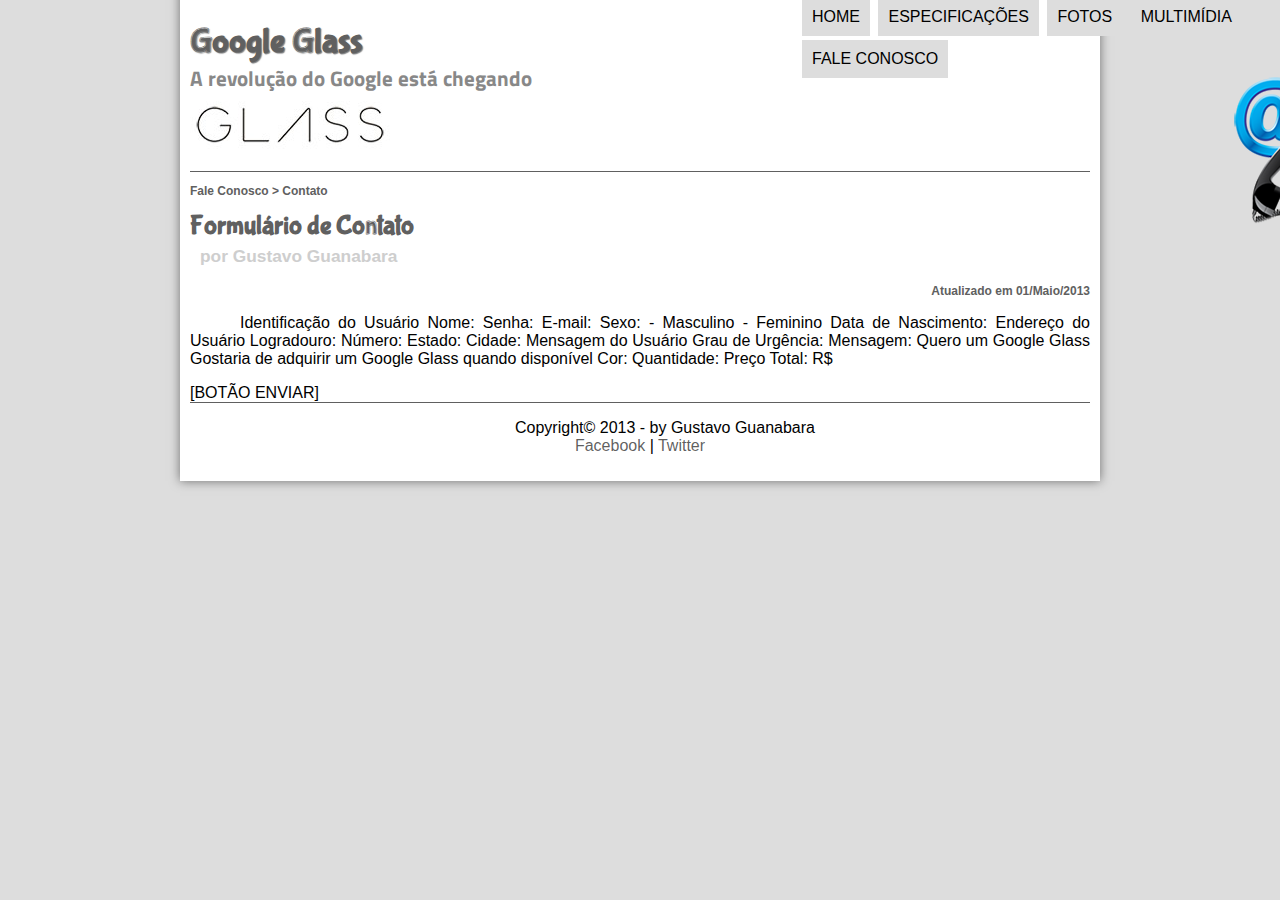
==== projeto-glass-html5/fale-conosco.html @ 700832e9 "Troquei as pastas k" ====
<!DOCTYPE html>
<html lang="pt-br">
<head>
    <meta charset="UTF-8">
    <title>Fale Conosco</title>
    <link rel="stylesheet" type="text/css" href="_css/estilo.css">
</head>
<script language="javascript" src="_javascript/funcoes.js"></script>
<body>
<div id="interface">
    <header id="cabecalho">
        <hgroup>
            <h1>Google Glass</h1>
            <h2>A revolução do Google está chegando</h2>
        </hgroup>

        <img id="icone" src="_imagens/contato.png">

        <nav id="menu">
            <h1>Menu Principal</h1>
            <ul type>
                <li onmouseover="mudaFoto('_imagens/home.png')" onmouseout="mudaFoto('_imagens/contato.png')"><a href="index.html">Home</a></li>
                <li onmouseover="mudaFoto('_imagens/especificacoes.png')" onmouseout="mudaFoto('_imagens/contato.png')"><a href="specs.html">Especificações</a></li>
                <li onmouseover="mudaFoto('_imagens/fotos.png')" onmouseout="mudaFoto('_imagens/contato.png')"><a href="fotos.html">Fotos</a></li>
                <li onmouseover="mudaFoto('_imagens/multimidia.png')" onmouseout="mudaFoto('_imagens/contato.png')"><a href="multimidia.html">Multimídia</a></li>
                <li onmouseover="mudaFoto('_imagens/contato.png')" onmouseout="mudaFoto('_imagens/contato.png')"><a href="fale-conosco.html">Fale conosco</a></li>
            </ul>
        </nav>   
    </header>

    <section id="corpo-full">
        <article id="noticia-principal">
            <header id="cabecalho-artigo">
                <hgroup>
                    <h3>Fale Conosco > Contato</h3>
                    <h1>Formulário de Contato</h1>
                    <h2>por Gustavo Guanabara</h2>
                    <h3 class="direita">Atualizado em 01/Maio/2013</h3>
                </hgroup>
            </header>
            
    <p>Identificação do Usuário
        Nome:
        Senha:
        E-mail:
        Sexo:
            - Masculino
            - Feminino
        Data de Nascimento:

    Endereço do Usuário
        Logradouro:
        Número:
        Estado:
        Cidade:

    Mensagem do Usuário
        Grau de Urgência:
        Mensagem:

    Quero um Google Glass
        Gostaria de adquirir um Google Glass quando disponível
        Cor:
        Quantidade:
        Preço Total: R$</p>


[BOTÃO ENVIAR]

        </article>
    </section>

    <footer id="rodape">
        <p>Copyright&copy; 2013 - by Gustavo Guanabara<br>
        <a href="https://facebook.com/cursosemvideo" target=blank>Facebook</a> | <a href="https://twitter.com/cursosemvideo" target=blank>Twitter</a></p>
    </footer>
</div>
</body>
</html>
---- projeto-glass-html5/_css/estilo.css ----
@charset "utf-8";
@import url('https://fonts.googleapis.com/css2?family=Titillium+Web&display=swap');
@font-face {
    font-family: 'FonteLogo';
    src: url(../_fonts/bubblegum-sans-regular.otf);
}
body {
    font-family: arial, sans-serif;
    background-color: #dddddd;
    color: rgba(0, 0, 0, 1);
}

div#interface {
    width: 900px;
    background-color: #ffffff;
    margin: -20px auto 0px auto;
    box-shadow: 0px 0px 10px rgba(0, 0, 0, 0.5);
    padding: 10px;
}

header#cabecalho img#icone {
    position: absolute;
    left: 1230px;
    top: 70px;
}

header#cabecalho {
    border-bottom: 1px #606060 solid;
    height: 150px;
    background: url("../_imagens/glass-logo-peq.jpg") no-repeat 0px 80px;
}

header#cabecalho h1{
    font-family: 'FonteLogo', sans-serif;
    font-size: 26pt;
    color: #606060;
    text-shadow: 1px 1px 1px rgba(0, 0, 0, 0.5);
    padding: 0px;
    margin-bottom: 0px;
}

header#cabecalho h2{
    font-family: 'Titillium Web', sans-serif;
    color: #888888;
    font-size: 16pt;
    padding: 0px;
    margin-top: 0px;
}

p {
    text-align: justify;
    text-indent: 50px;
}

a {
    color: #000000a4;
    text-decoration: none;
}

a:hover {
    text-decoration: underline;
}

/* Formatação de imagens com legendas*/

figure.foto-legenda {
    position: relative;
    border: 8px solid white;
    box-shadow: 1px 1px 4px black;
}

figure.foto-legenda img{
    width: 100%;
    height: 100%
}

figure.foto-legenda figcaption {
    opacity: 0;
    position: absolute;
    top: 0px;
    background-color: rgba(0, 0, 0, 0.4);
    color: white;
    width: 100%;
    height: 100%;
    padding: 10px;
    box-sizing: border-box;
    transition: 1s;
}

figure.foto-legenda:hover figcaption{
    opacity: 1;
}

/*Formatação do menu*/

nav#menu {
    display: block;
}

nav#menu ul{
    list-style: none;
    text-transform: uppercase;
    position: absolute;
    top: -20px;
    left: 760px;
}

nav#menu li{
    display: inline-block;
    background-color: #dddddd;
    padding: 10px;
    margin: 2px;
    transition: background-color 1s;
}

nav#menu li:hover {
    background-color: #606060;
}

nav#menu h1{
    display: none;
}

nav#menu a {
    color: #000000;
    text-decoration: none;
}

nav#menu a:hover{
    color: #ffffff;
    text-decoration: underline;
}

section#corpo {
    display: block;
    width: 500px;
    float: left;
    border-right: 1px solid #606060;
    padding-right: 15px;
}

article#noticia-principal h2 {
    font-size: 13pt;
    color: #606060;
    background-color: #dddddd;
    padding: 5px 0px 5px 10px;
    margin: 10px 0px 10px 0px;
}

header#cabecalho-artigo h1 {
    font-family: 'FonteLogo', 'sans-serif';
    font-size: 20pt;
    color: #606060;
    margin-bottom: 0px;
    margin-top: 0px;
}

.direita {
    text-align: right;
}

header#cabecalho-artigo h2 {
    font-size: 13pt;
    color: #cecece;
    background-color: #ffffff;
    margin: 0px;
}

header#cabecalho-artigo h3 {
    font-size: 12px;
    color: #606060;
}

table#tabelaspec {
    border: 1px solid #606060;
    border-spacing: 0px;
    margin-left: auto;
    margin-right: auto;
}

table#tabelaspec td {
    border: 1px solid #606060;
    padding: 10px;
    text-align: center;
    vertical-align: middle;
}

table#tabelaspec td.ce {
    color: #ffffff; 
    background-color: #606060;
    vertical-align: top;
    font-weight: bold;
}

table#tabelaspec td.cd {
    background-color: #cecece;
}

table#tabelaspec caption{
    color: #888888;
    font-size: 13pt;
    font-weight: bolder;
}

table#tabelaspec caption span {
    display: block;
    float: right;
    color: #000000;
    font-size: 8pt;
    margin-top: 10px;
}

aside#lateral {
    display: block;
    width: 350px;
    float: right;
    background-color: #dddddd;
    padding: 10px;
    margin-top: 10px;
    box-shadow: 2px 2px 2px rgba(0, 0, 0, 0.5);
}

aside#lateral h1 {
    font-family: 'FonteLogo', sans-serif;
    font-size: 20pt;
    color: #606060;
}

aside#lateral h2 {
    background-color: #606060;
    font-size: 13pt;
    color: #ffffff;
    padding: 5px;
}

footer#rodape {
    clear: both;
    border-top: 1px solid #606060;
}

footer#rodape p {
    text-align: center;
}
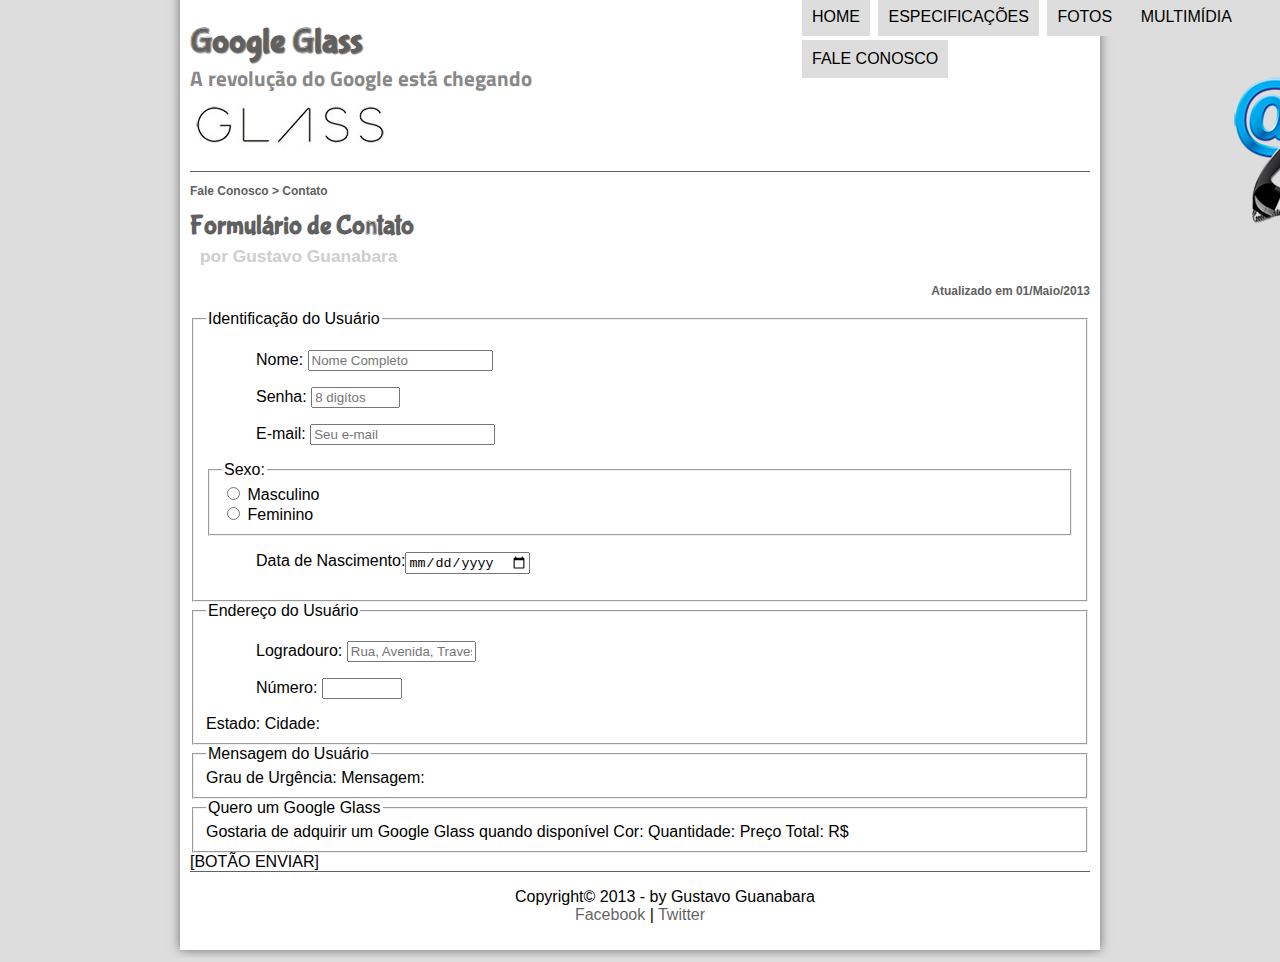
==== commit e54f0ff6: "parte 1 da parte de formulário" ====
--- a/projeto-glass-html5/fale-conosco.html
+++ b/projeto-glass-html5/fale-conosco.html
@@ -4,76 +4,82 @@
     <meta charset="UTF-8">
     <title>Fale Conosco</title>
     <link rel="stylesheet" type="text/css" href="_css/estilo.css">
+    <link rel="stylesheet" type="text/css" href="_css/form.css">
 </head>
 <script language="javascript" src="_javascript/funcoes.js"></script>
 <body>
-<div id="interface">
-    <header id="cabecalho">
-        <hgroup>
-            <h1>Google Glass</h1>
-            <h2>A revolução do Google está chegando</h2>
-        </hgroup>
+    <div id="interface">
+        <header id="cabecalho">
+            <hgroup>
+                <h1>Google Glass</h1>
+                <h2>A revolução do Google está chegando</h2>
+            </hgroup>
 
-        <img id="icone" src="_imagens/contato.png">
+            <img id="icone" src="_imagens/contato.png">
 
-        <nav id="menu">
-            <h1>Menu Principal</h1>
-            <ul type>
-                <li onmouseover="mudaFoto('_imagens/home.png')" onmouseout="mudaFoto('_imagens/contato.png')"><a href="index.html">Home</a></li>
-                <li onmouseover="mudaFoto('_imagens/especificacoes.png')" onmouseout="mudaFoto('_imagens/contato.png')"><a href="specs.html">Especificações</a></li>
-                <li onmouseover="mudaFoto('_imagens/fotos.png')" onmouseout="mudaFoto('_imagens/contato.png')"><a href="fotos.html">Fotos</a></li>
-                <li onmouseover="mudaFoto('_imagens/multimidia.png')" onmouseout="mudaFoto('_imagens/contato.png')"><a href="multimidia.html">Multimídia</a></li>
-                <li onmouseover="mudaFoto('_imagens/contato.png')" onmouseout="mudaFoto('_imagens/contato.png')"><a href="fale-conosco.html">Fale conosco</a></li>
-            </ul>
-        </nav>   
-    </header>
+            <nav id="menu">
+                <h1>Menu Principal</h1>
+                <ul type>
+                    <li onmouseover="mudaFoto('_imagens/home.png')" onmouseout="mudaFoto('_imagens/contato.png')"><a href="index.html">Home</a></li>
+                    <li onmouseover="mudaFoto('_imagens/especificacoes.png')" onmouseout="mudaFoto('_imagens/contato.png')"><a href="specs.html">Especificações</a></li>
+                    <li onmouseover="mudaFoto('_imagens/fotos.png')" onmouseout="mudaFoto('_imagens/contato.png')"><a href="fotos.html">Fotos</a></li>
+                    <li onmouseover="mudaFoto('_imagens/multimidia.png')" onmouseout="mudaFoto('_imagens/contato.png')"><a href="multimidia.html">Multimídia</a></li>
+                    <li onmouseover="mudaFoto('_imagens/contato.png')" onmouseout="mudaFoto('_imagens/contato.png')"><a href="fale-conosco.html">Fale conosco</a></li>
+                </ul>
+            </nav>   
+        </header>
 
-    <section id="corpo-full">
-        <article id="noticia-principal">
-            <header id="cabecalho-artigo">
-                <hgroup>
-                    <h3>Fale Conosco > Contato</h3>
-                    <h1>Formulário de Contato</h1>
-                    <h2>por Gustavo Guanabara</h2>
-                    <h3 class="direita">Atualizado em 01/Maio/2013</h3>
-                </hgroup>
-            </header>
-            
-    <p>Identificação do Usuário
-        Nome:
-        Senha:
-        E-mail:
-        Sexo:
-            - Masculino
-            - Feminino
-        Data de Nascimento:
+        <section id="corpo-full">
+            <article id="noticia-principal">
+                <header id="cabecalho-artigo">
+                    <hgroup>
+                        <h3>Fale Conosco > Contato</h3>
+                        <h1>Formulário de Contato</h1>
+                        <h2>por Gustavo Guanabara</h2>
+                        <h3 class="direita">Atualizado em 01/Maio/2013</h3>
+                    </hgroup>
+                </header>
+                
+                <form>
 
-    Endereço do Usuário
-        Logradouro:
-        Número:
-        Estado:
-        Cidade:
+                    <fieldset id="usuario"><legend>Identificação do Usuário</legend>
+                        <p><label for="cNome">Nome:</label> <input type="text" name="tNome" id="cNome" size="20" maxlength="30" placeholder="Nome Completo"></p>
+                        <p><label for="cSenha">Senha:</label> <input type="password" name="tSenha" id="cSenha" size="8" maxlength="8" placeholder="8 digítos"></p>
+                        <p><label for="cMail">E-mail:</label> <input type="email" name="tMail" id="cMail" size="20" maxlength="40" placeholder="Seu e-mail"></p>
+                        <fieldset id="sexo"><legend>Sexo:</legend>
+                            <input type="radio" name="tSexo" id="cMasc"> <label for="cMasc">Masculino</label><br>
+                            <input type="radio" name="tSexo" id="cFem"> <label for="cFem">Feminino</label>
+                        </fieldset>
+                        <p><label for="cNasc">Data de Nascimento:</label><input type="date" name="tNasc" id="cNasc"></p>
+                    </fieldset>
 
-    Mensagem do Usuário
-        Grau de Urgência:
-        Mensagem:
+                    <fieldset id="endereco"><legend>Endereço do Usuário</legend>
+                            <p><label for="cRua">Logradouro:</label> <input type="text" name="tRua" id="cRua" size="13" maxlength="80" placeholder="Rua, Avenida, Travessa"></input></p>
+                            <p><label for="cNum">Número:</label> <input type="number" name="tNum" id="cNum" min="0" max="99999"></p>
+                            Estado:
+                            Cidade:
+                    </fieldset>
 
-    Quero um Google Glass
-        Gostaria de adquirir um Google Glass quando disponível
-        Cor:
-        Quantidade:
-        Preço Total: R$</p>
+                    <fieldset id="mensagem"><legend>Mensagem do Usuário</legend>
+                            Grau de Urgência:
+                            Mensagem:
+                    </fieldset>
 
+                    <fieldset id="pedido"><legend>Quero um Google Glass</legend>
+                            Gostaria de adquirir um Google Glass quando disponível
+                            Cor:
+                            Quantidade:
+                            Preço Total: R$
+                    </fieldset>
+                        [BOTÃO ENVIAR]
+                </form>
+            </article>
+        </section>
 
-[BOTÃO ENVIAR]
-
-        </article>
-    </section>
-
-    <footer id="rodape">
-        <p>Copyright&copy; 2013 - by Gustavo Guanabara<br>
-        <a href="https://facebook.com/cursosemvideo" target=blank>Facebook</a> | <a href="https://twitter.com/cursosemvideo" target=blank>Twitter</a></p>
-    </footer>
-</div>
+        <footer id="rodape">
+            <p>Copyright&copy; 2013 - by Gustavo Guanabara<br>
+            <a href="https://facebook.com/cursosemvideo" target=blank>Facebook</a> | <a href="https://twitter.com/cursosemvideo" target=blank>Twitter</a></p>
+        </footer>
+    </div>
 </body>
 </html>